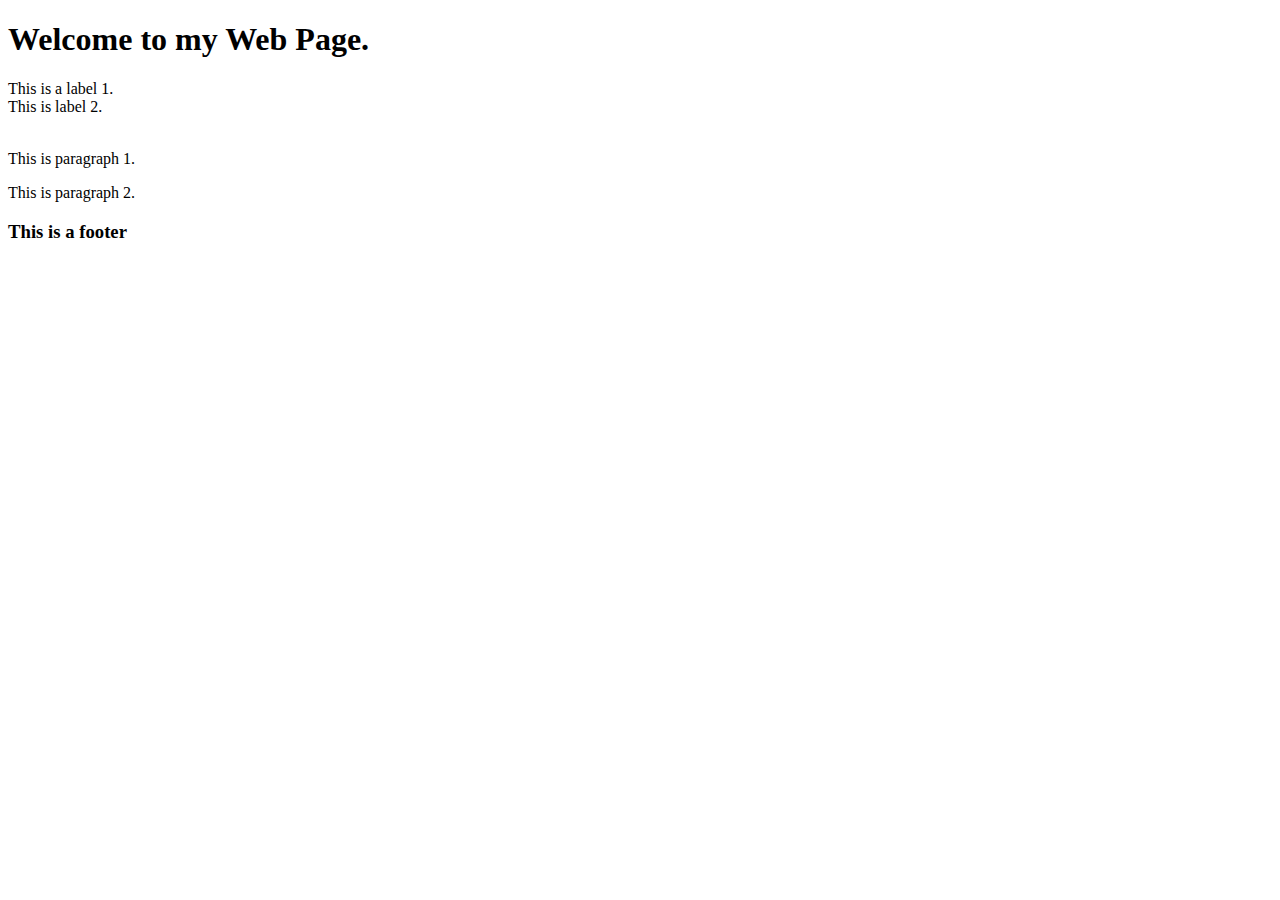
==== Introduction to Computing/First Semester/Introduction to Web Development/My First Website/index.html @ 975b3fa9 "Added my first website" ====
<!DOCTYPE html>
<html>
    <header>
        <h1>Welcome to my Web Page.</h1>
    </header>
    <body>
            <div>
                <label>This is a label 1.</label>
            </div>
            <aside>
                <label>This is label 2.</label>
            </aside>
            
            <br>

            <p>This is paragraph 1.</p>
            <p>This is paragraph 2.</p>
    </body>
    <footer>
        <h3>This is a footer</h3>
    </footer>
</html>
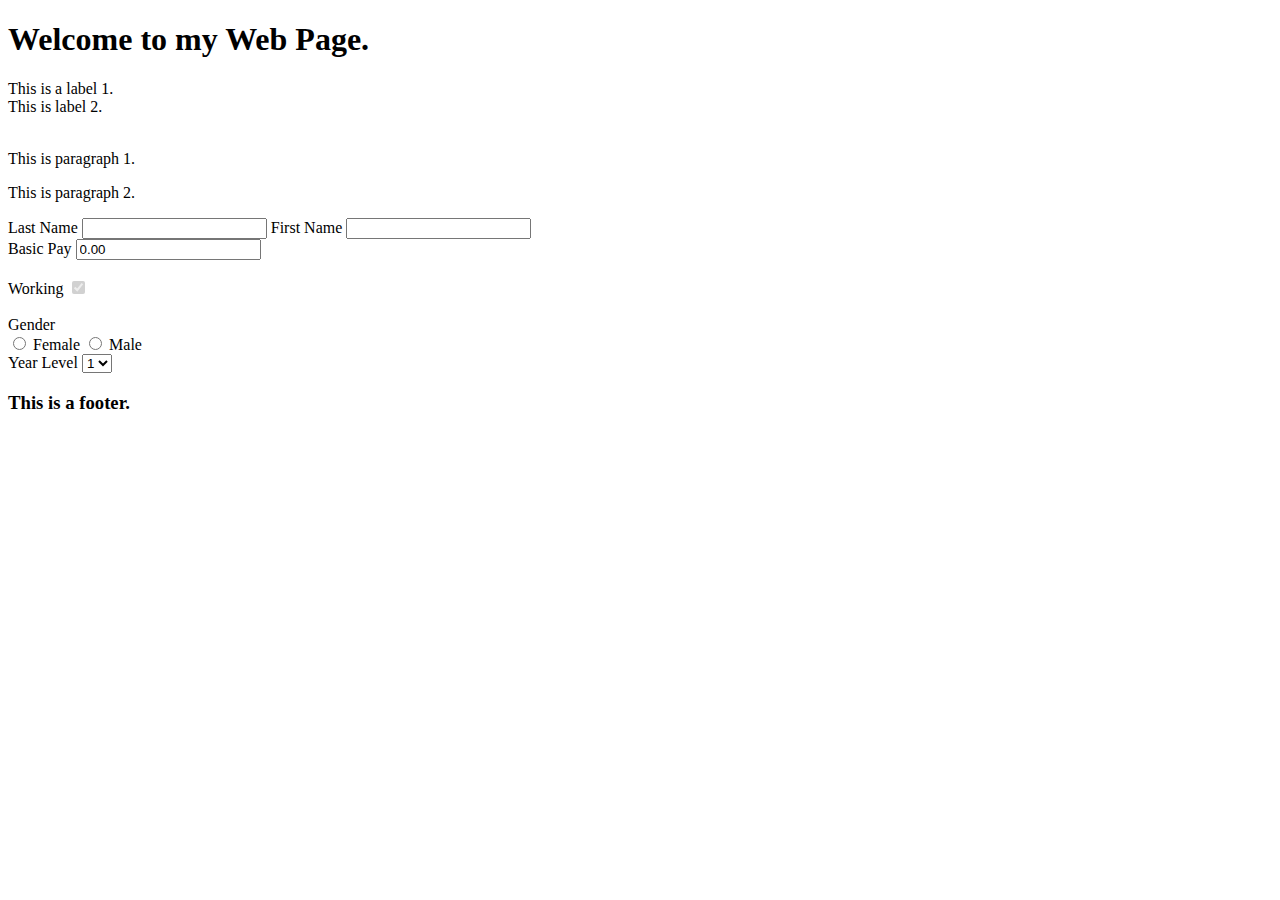
==== commit d33cbc0f: "Update to main file." ====
--- a/Introduction to Computing/First Semester/Introduction to Web Development/My First Website/index.html
+++ b/Introduction to Computing/First Semester/Introduction to Web Development/My First Website/index.html
@@ -3,7 +3,8 @@
     <header>
         <h1>Welcome to my Web Page.</h1>
     </header>
-    <body>
+    <body>  
+            <!-- Dividers and Labels -->
             <div>
                 <label>This is a label 1.</label>
             </div>
@@ -15,8 +16,44 @@
 
             <p>This is paragraph 1.</p>
             <p>This is paragraph 2.</p>
+
+            <!-- Input tags -->
+            <label for = "lname">Last Name</label>
+                <input type = "text" id = "lname"></input>
+            <label for ="fname">First Name</label>
+                <input type = "text" id = "fname"></input>
+                <br>
+            <label for = "bpay">Basic Pay</label>
+                <input type = "number" id = "bpay" value = "0.00"></input>
+                <br>
+                <br>
+            <label for = "working">Working</label>
+                <!-- Pre-ticks the checkbox -->
+                <!-- Prohibits editing -->
+                <input type = "checkbox" id = "working" checked disabled name = "working"></input>
+                <br>
+                <br>
+            <div class = "gender">
+                <label>Gender</label>
+                <br>
+                    <input type = "radio" id = "Female" name = "gender" value = "Female"></input>
+                    <label for = "Female">Female</label>
+                    <input type = "radio" id = "Male" name = "gender" value = "Male"></input>
+                    <label for ="Male">Male</label>
+                    <div class = "spacer"></div>
+            </div>
+
+            <!-- Select Tags -->
+            <label for = "ylevel">Year Level</label>
+            <select name = "ylevel" id = "level">
+                <option value = "1">1</option>
+                <option value = "2">2</option>
+                <option value = "3">3</option>
+                <option value = "4">4</option>
+            </select>
+
     </body>
     <footer>
-        <h3>This is a footer</h3>
+        <h3>This is a footer.</h3>
     </footer>
 </html>